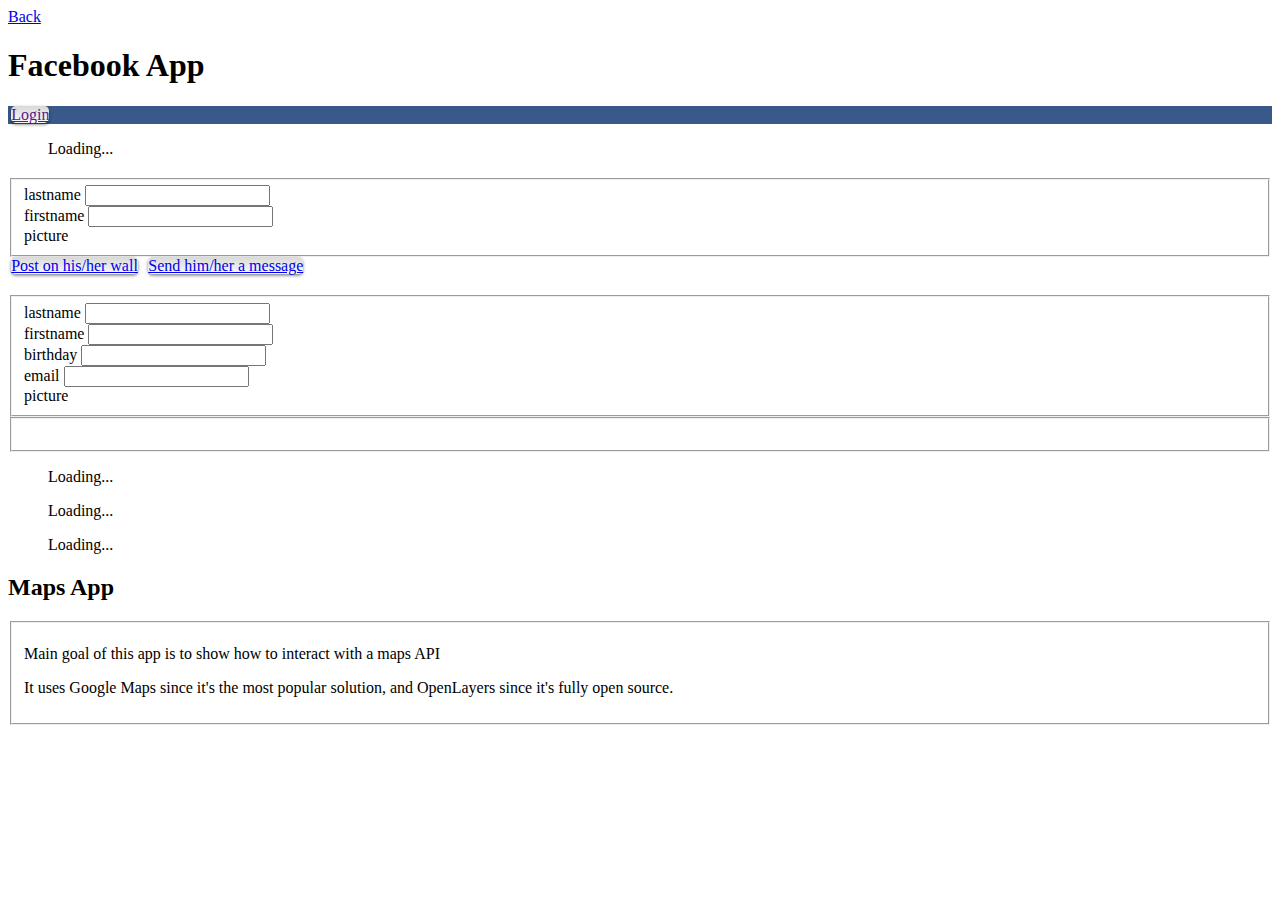
==== demos/facebook/index.html @ 8eef2c69 "Fix login/logout process" ====
<!DOCTYPE html>
<html lang="en" class="no-js">
<head>
	<meta charset="utf-8">
	<title>Facebook Demo</title>
	<meta name="viewport" content="width=device-width, initial-scale=1.0, maximum-scale=1.0, user-scalable=0">
	<link rel="shortcut icon" href="../../emy/favicon.ico" type="image/x-icon">
	<link rel="apple-touch-icon-precomposed" href="../../emy/apple-touch-icon-precomposed.png">
	<meta name="msapplication-tap-highlight" content="no">

	<link rel="stylesheet" type="text/css" href="../../emy/emy.css">
	<link rel="stylesheet" type="text/css" href="../../emy/themes/ios/main.css">
	<script type="application/x-javascript" src="../../emy/emy.js"></script>

	<link rel="stylesheet" type="text/css" href="facebook.css">
	<script src="facebook.js"></script>
	 <script src="//connect.facebook.net/en_US/all.js"></script>

  <script type="text/javascript">
    var _gaq = _gaq || [];
    _gaq.push(['_setAccount', 'UA-39175393-1']);
    _gaq.push(['_trackPageview']);
    (function() {
      var ga = document.createElement('script'); ga.type = 'text/javascript'; ga.async = true;
      ga.src = ('https:' == document.location.protocol ? 'https://ssl' : 'http://www') + '.google-analytics.com/ga.js';
      var s = document.getElementsByTagName('script')[0]; s.parentNode.insertBefore(ga, s);
    })();
  </script>
</head>

<body>
	<div id="fb-root"></div>

  <header id="toolbar" class="toolbar" data-hide="true">
    <div><a id="backButton" class="button" href="#">Back</a></div>
    <h1 id="viewTitle">Facebook App</h1>
    <div>
      <a class="button" href="" onclick="fbapp.userLogout()" id="userLogoutBtn">Logout</a>
    </div>
  </header>


    <section id="home" data-title="Facebook App" selected="true" class="login">
       <a href="" id="userLoginBtn" class="mainButton facebook" onclick="fbapp.login()">Login</a>
    </section>

	<section id="friends" data-title="My friends">
		<ul id="friendsList">
			Loading...
		</ul>
	</section>

	<section id="friend" data-title="Friend" class="panel" data-beforeload="fbapp.getFriends()">
    <h2 id="friendName"></h2>
    <fieldset>
      <div class="row">
        <label>lastname</label>
        <input type="text" value="" id="friendLastName" readonly>
      </div>
      <div class="row">
        <label>firstname</label>
        <input type="text" value="" id="friendFirstName" readonly>
      </div>
      <div class="row">
        <label>picture</label>
        <img src="" id="friendPic" width="100" style="margin-left: 7em">
      </div>
    </fieldset>
    <a class="mainButton" id="friendPostWall" href="javascript:;" target="_blank">Post on his/her wall</a>
    <a class="mainButton" id="friendSendMessage" href="javascript:;" target="_blank">Send him/her a message</a>
  </section>


  <section id="profile" data-title="My profile" class="panel">
    <h2 id="profileName"></h2>
    <fieldset>
      <div class="row">
        <label>lastname</label>
        <input type="text" value="" id="profileLastName" readonly>
      </div>
      <div class="row">
        <label>firstname</label>
        <input type="text" value="" id="profileFirstName" readonly>
      </div>
      <div class="row">
        <label>birthday</label>
        <input type="text" value="" id="profileBirthday" readonly>
      </div>
      <div class="row">
        <label>email</label>
        <input type="text" value="" id="profileEmail" readonly>
      </div>
      <div class="row">
        <label>picture</label>
        <img src="" id="profilePic" width="100" style="margin-left: 7em">
      </div>
    </fieldset>
    <fieldset>
      <div class="row">
        <p id="profileBio"></p>
      </div>
    </fieldset>
  </section>


	<section id="albums" data-title="Photo albums">
		<ul id="albumsList">
			Loading...
		</ul>
	</section>

	<section id="photos" data-title="AlbumName">
		<ul id="photosList">
			Loading...
		</ul>
	</section>


	<section id="likes" data-title="My interests">
		<ul id="likesList">
			Loading...
		</ul>
	</section>


  <section id="about" data-title="About" class="panel">
		<h2>Maps App</h2>
		<fieldset>
			<div class="row">
				<p>Main goal of this app is to show how to interact with a maps API</p>
				<p>It uses Google Maps since it's the most popular solution, and OpenLayers since it's fully open source.</p>
			</div>
		</fieldset>
  </section>


<script>
  // Avoid relying on broken Facebook fbAsyncInit
  var isLoading = 0;
  window.fbAsyncInit = function()
  {  if(isLoading!=1) { appInit(); } }

  if(document.addEventListener ) {
    document.addEventListener( "DOMContentLoaded", function() {
      setTimeout(function(){ if(isLoading!=1){appInit();} },100);
      document.removeEventListener( "DOMContentLoaded", arguments.callee, false );
    }, false );
  }

  function appInit()
  {
    isLoading = 1;
    FB.init({
      appId      : '342091325902549',
      status     : true,
      cookie     : false,
      xfbml      : false
    });
  };

  (function(d, debug){
     var js, id = 'facebook-jssdk', ref = d.getElementsByTagName('script')[0];
     if (d.getElementById(id)) {return;}
     js = d.createElement('script'); js.id = id; js.async = true;
     js.src = "//connect.facebook.net/en_US/all.js";
     ref.parentNode.insertBefore(js, ref);
   }(document, false));
</script>
</body>
</html>
---- demos/facebook/facebook.css ----
#home.login {
    color:                  #dee4f0;
    background:    #39598a;
}
#home.login p {
	text-align:	center;
}
#home.login p img {
	margin:	0 auto;
	padding-bottom:	1em;
    -webkit-animation:   'fadein' 600ms cubic-bezier(0,.5, .25, 1);
    -moz-animation:        'fadein' 600ms cubic-bezier(0,.5, .25, 1);
    animation:                    fadein 600ms cubic-bezier(0,.5, .25, 1);
}
@-webkit-keyframes 'fadein' {
    0%      { opacity: 0; -webkit-transform: scale(.2);          }
    30%      { opacity: 0; -webkit-transform: scale(.2);          }
    100% { opacity: 1;-webkit-transform: scale(1);     }
}
@keyframes fadein {
    0%      { opacity: 0; -webkit-transform: scale(.2);          }
    30%      { opacity: 0; -webkit-transform: scale(.2);          }
    100% { opacity: 1;-webkit-transform: scale(1);     }
}

.mainButton {
    width:        auto;
    margin:     .2em;
	border-style: none;
    -webkit-border-image:   none;
    -moz-border-image:        none;
    border-image:                    none;
	background-image:		-webkit-gradient(linear, left bottom, left top, from(#f9f9f9), to(#d9d9d9) );
	background-image:		-webkit-linear-gradient(90deg, #f9f9f9 0%, #d9d9d9 100%);
	background-image:		-moz-linear-gradient(90deg, #f9f9f9 0%, #d9d9d9 100%);
	background-image:		linear-gradient(0deg, #f9f9f9 0%, #d9d9d9 100%);
	border-radius:      .3em;
    box-shadow:         0 .1em .2em rgba(0,0,0,.5);
}

section > ul > li {
	color:		#39598a;
	background:	#fff;
}

#userLogoutBtn {
	display:	none;
}

ul li.listicon img {
	display:	inline-block;
	float:		left;
	width:		auto;
	height:		2.4em;
	margin:		-0.6em 0.6em -0.65em -0.7em;
}

#loader {
	display:	block;
	position:	absolute;
	text-align:	center;
}
#loader span {
	display:	block;
	width:		80%;
	color:		#fff;
	margin:		50px auto 0 auto;
	padding:	1em 0;
	background:	rgba(0,0,0,.7);
	z-index:	9999;
	-webkit-border-radius:	1em;
	-moz-border-radius:		1em;
	border-radius:		1em;
}
#loader.hide {
	display:	none;
}


#photosList li {
  padding:    0;
  border:     0;
  background: #e7ebf2;
}
#photosList li div {
	width:      96%;
	height:     auto;
	margin:     1em 2%;
	text-align: center;
	border:     1px solid #c4cde0;
	background: #fff;
}
#photosList li div img {
	width:      96%;
	margin:     0.5em auto;
}
#photosList li div p {
	width:        96%;
	margin:       0 auto;
	padding:      0 0 0.8em 0;
	text-align:   left;
	font-weight:  normal;
	padding-bottom:  0.5em;
}

#photosList li div p.comment {
	float:        none;
	width:        100%;
	min-height:   3.5em;
	margin:       0;
	padding:      0.5em;
	font-size:    0.8em;
	border-top:   1px solid #c4cde0;
	background:   #f3f5f8;
}
#photosList li div p.comment img {
	position:     absolute;
	width:        2.8em;
	height:       auto;
	margin:       0;
	padding:      0;
}
#photosList li div p.comment span {
	display:      inline-block;
	padding-left: 3.45em;
	line-height:  1.3em;
}
#photosList li div p.comment em {
	font-style:   normal;
	font-weight:  bold;
	color:        #3b5998;
}



ul li.listicon {
	padding:	0.6em 0 0.65em 3em;
}
body[orient="landscape"] ul > li.listicon {
    padding:        0.5em 0 0.5em 3em;
}
ul li.listicon img,
ul li.listicon div.thumb {
	display:	inline-block;
	float:		left;
	width:		2.4em;
	height:		2.4em;
	margin:		-0.6em -0.65em -0.65em -3em;
	background-color:     #d9e0ed;
	background-repeat:    no-repeat;
	background-position:  center center;
	background-size:      100% auto;
}
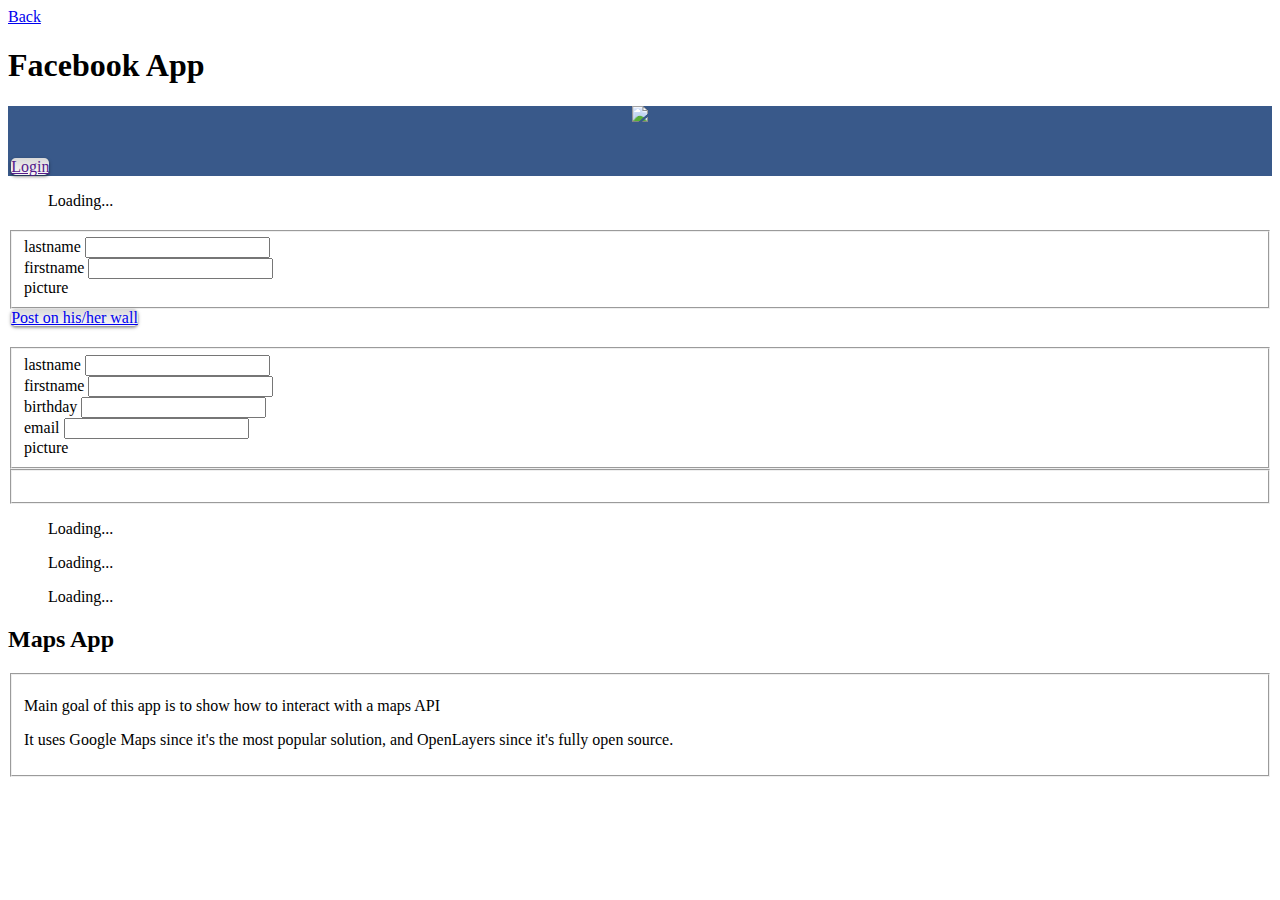
==== commit 496b26f7: "Remove Send a Message process" ====
--- a/demos/facebook/index.html
+++ b/demos/facebook/index.html
@@ -41,6 +41,7 @@
 
 
     <section id="home" data-title="Facebook App" selected="true" class="login">
+    	<p><img src="images/apple-touch-icon-precomposed.png"></p>
        <a href="" id="userLoginBtn" class="mainButton facebook" onclick="fbapp.login()">Login</a>
     </section>
 
@@ -67,7 +68,6 @@
       </div>
     </fieldset>
     <a class="mainButton" id="friendPostWall" href="javascript:;" target="_blank">Post on his/her wall</a>
-    <a class="mainButton" id="friendSendMessage" href="javascript:;" target="_blank">Send him/her a message</a>
   </section>
 
 
@@ -156,6 +156,11 @@
       cookie     : false,
       xfbml      : false
     });
+    FB.getLoginStatus(function(response) {
+	  if(response.authResponse) {
+	    fbapp.userLogin(response);
+	  }
+	});
   };
 
   (function(d, debug){
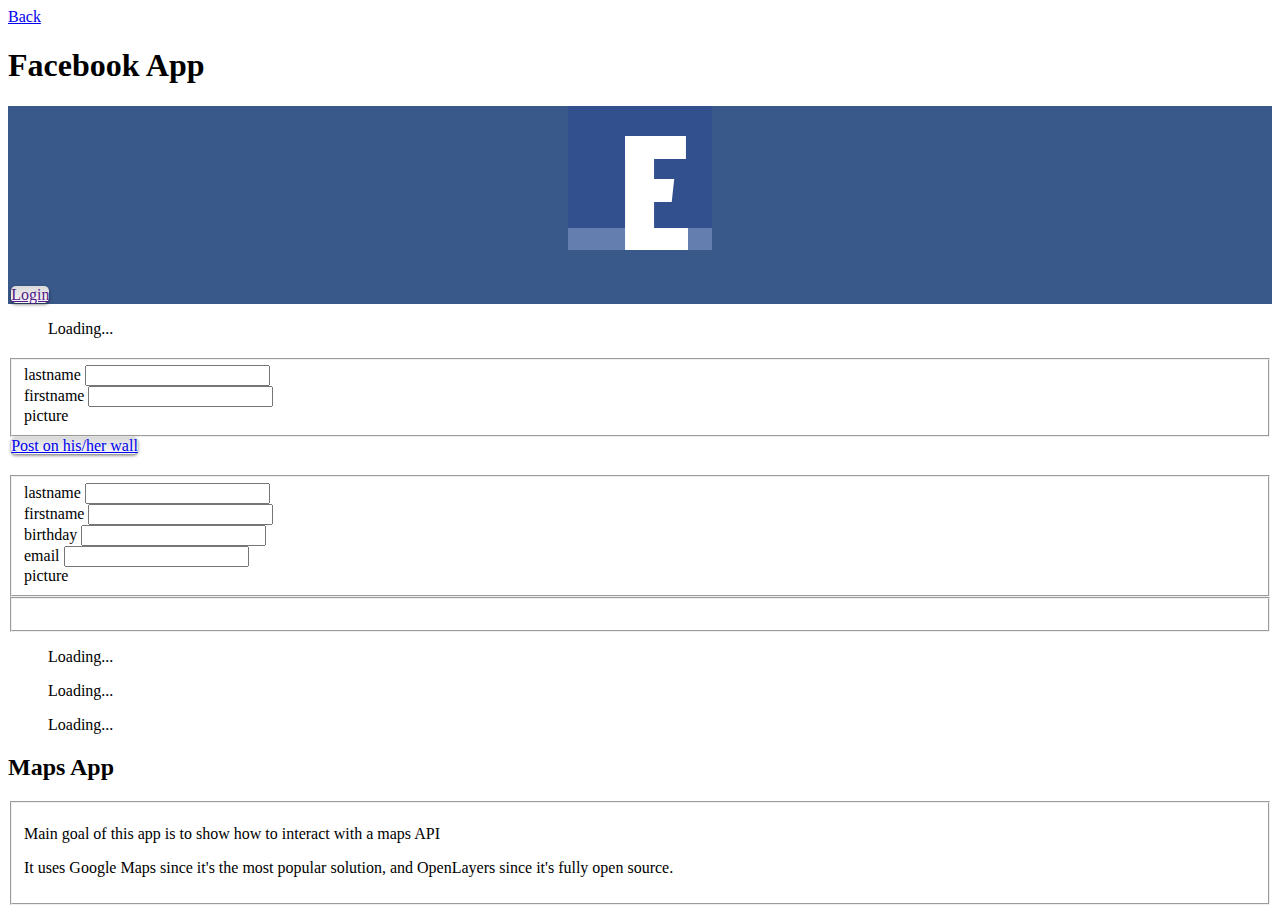
==== commit 6d670db5: "Changing URLs" ====
--- a/demos/facebook/index.html
+++ b/demos/facebook/index.html
@@ -3,14 +3,15 @@
 <head>
 	<meta charset="utf-8">
 	<title>Facebook Demo</title>
+	<meta name="description" content="Demo of using the Facebook API and Emy together">
 	<meta name="viewport" content="width=device-width, initial-scale=1.0, maximum-scale=1.0, user-scalable=0">
-	<link rel="shortcut icon" href="../../emy/favicon.ico" type="image/x-icon">
-	<link rel="apple-touch-icon-precomposed" href="../../emy/apple-touch-icon-precomposed.png">
+	<link rel="shortcut icon" href="images/favicon.ico" type="image/x-icon">
+	<link rel="apple-touch-icon-precomposed" href="images/apple-touch-icon-precomposed.png">
 	<meta name="msapplication-tap-highlight" content="no">
 
-	<link rel="stylesheet" type="text/css" href="../../emy/emy.css">
-	<link rel="stylesheet" type="text/css" href="../../emy/themes/ios/main.css">
-	<script type="application/x-javascript" src="../../emy/emy.js"></script>
+	<link rel="stylesheet" type="text/css" href="../emy/emy.css">
+	<link rel="stylesheet" type="text/css" href="../emy/themes/emy/main.css">
+	<script type="application/x-javascript" src="../emy/emy.js"></script>
 
 	<link rel="stylesheet" type="text/css" href="facebook.css">
 	<script src="facebook.js"></script>
